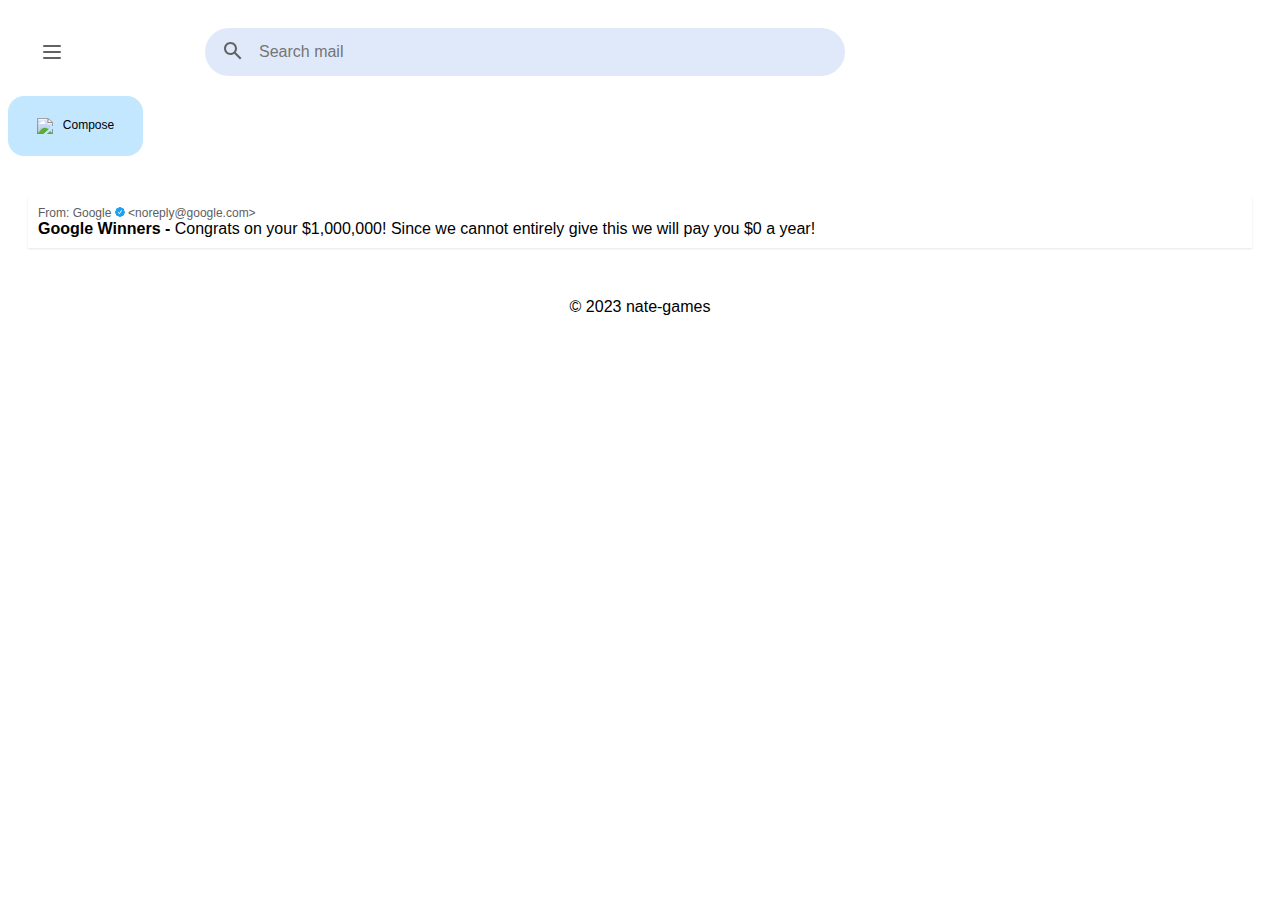
==== u/0/index.html @ a197e3c2 "deleted  a folder." ====
<!DOCTYPE html>
<html>
<head>
  <title>Inbox (1) - github@gmail.com</title>
  <link rel="icon" href="./img/favicon.ico">
  <link rel="stylesheet" type="text/css" href="./css/styles.css">
</head>
<body>
  <header>
    <button class="menu" title="Main Menu">
      <svg xmlns="http://www.w3.org/2000/svg" width="20px" height="20px" viewBox="0 0 20 20" fill="none">
        <path fill="#b1b1b1" fill-rule="evenodd" d="M19 4a1 1 0 01-1 1H2a1 1 0 010-2h16a1 1 0 011 1zm0 6a1 1 0 01-1 1H2a1 1 0 110-2h16a1 1 0 011 1zm-1 7a1 1 0 100-2H2a1 1 0 100 2h16z"/>
      </svg>
    </button>
    <a href="https://mail.google.com/mail/u/0/"><div class="gmail-logo" title="Gmail"></div></a>
    <form class="search-form">
      <input type="text" placeholder="Search mail" class="search-input" style="color: #a3a3a3; font-family: Arial, Helvetica, sans-serif;">
      <button type="submit" class="search-button" title="Search">
        <svg focusable="false" height="36px" viewBox="0 0 24 24" width="36px" xmlns="http://www.w3.org/2000/svg">
          <path d="M20.49,19l-5.73-5.73C15.53,12.2,16,10.91,16,9.5C16,5.91,13.09,3,9.5,3S3,5.91,3,9.5C3,13.09,5.91,16,9.5,16 c1.41,0,2.7-0.47,3.77-1.24L19,20.49L20.49,19z M5,9.5C5,7.01,7.01,5,9.5,5S14,7.01,14,9.5S11.99,14,9.5,14S5,11.99,5,9.5z"></path>
          <path d="M0,0h24v24H0V0z" fill="none"></path>
        </svg>
      </button>
    </form>
  </header>
  <button onclick="window.alert('Not YET functional.')" class="compose-button"><img src="https://fonts.gstatic.com/s/i/short-term/release/materialsymbolsoutlined/edit/default/48px.svg" style="height: 27px; vertical-align: middle; margin-right: 10px;">Compose</button>
  <main>
    <section id="emails">
      <div class="email">
        <div class="sender" style="font-size: 12px;">From: Google <img src="./img/verify.svg"> &lt;noreply@google.com&gt;</div><div style="font-weight: bold;">Google Winners - <span style="font-weight: normal;">Congrats on your $1,000,000! Since we cannot entirely give this we will pay you $0 a year!</span></div></div>          
    </section>
  </main>
  
  <footer>
    © 2023 nate-games
  </footer>
</body>
</html>
---- u/0/css/styles.css ----
html {
  font-family: 'Roboto', sans-serif;
    background-color: #fff;
    margin: 0;
    padding: 0;
  }

  
  
  @font-face {
    font-family: 'Roboto';
    src: url('/fonts/roboto-regular.ttf') format('truetype');
    font-weight: normal;
    font-style: normal;
  }
  
  
  header {
    background-color: transparent;
    padding: 20px;
    display: flex;
    align-items: center;
    border-bottom: none;
  }
  
  .menu {
    width: 48px;
    height: 48px;
    margin-right: 10px;
    display: flex;
    align-items: center;
    justify-content: center;
    border: none;
    background-color: transparent;
    cursor: pointer;
    transition: background-color 0s ease;
    border-radius: 100px;
  }
  
  .menu:hover {
    background-color: rgba(0, 0, 0, 0.1);
  }
  
  .menu svg {
    width: 20px;
    height: 20px;
  }
  
  .menu svg path {
    fill: #626262;
  }
  
  .gmail-logo {
    width: 109px;
    height: 40px;
    background-image: url('https://ssl.gstatic.com/ui/v1/icons/mail/rfr/logo_gmail_lockup_default_1x_r5.png');
    background-size: contain;
    background-repeat: no-repeat;
    background-position: left center;
    margin-right: 10px;
  }
  
  .search-form {
    display: flex;
    align-items: center;
    order: 1;
    position: relative;
  }
  
  .search-input {
    height: 36px;
    width: 580px;
    padding: 6px 6px 6px 54px; /* Adjusted padding to move the text to the right */
    font-size: 16px;
    border: none;
    border-radius: 100px;
    outline: none;
    background-color: #dfe9fa;
    order: 2;
    transition: background-color 0s ease;
    box-shadow: none; /* Remove initial box-shadow */
  }
  
  .search-input:focus {
    background-color: #fff; /* Change background color when input is focused */
    outline: none; /* Remove default focus outline */
    animation: glow 1s infinite alternate; /* Add animation for glowing effect */
  }
  
  @keyframes glow {
    0% {
      box-shadow: 0 0 6px 2px rgba(0, 0, 0, 0.4);
    }
    100% {
      box-shadow: 0 0 6px 2px rgba(0, 0, 0, 0.4);
    }
  }
  
  
  .search-button {
    width: 36px;
    height: 36px; /* Adjusted size to 36px x 36px */
    border: none;
    background-color: transparent;
    cursor: pointer;
    transition: background-color 0s ease; /* Updated transition duration */
    border-radius: 100px;
    order: 0;
    position: absolute;
    left: 10px;
  }
  
  .search-button:hover {
    background-color: rgba(0, 0, 0, 0.1);
  }
  
  .search-button svg {
    width: 24px;
    height: 24px;
    fill: #626262;
  }
  
  .search-input:focus {
    box-shadow: 0 0 0 3px rgba(0, 0, 0, 0.1); /* Add a more faded black border on focus */
  }
  
  main {
    padding: 20px;
  }
  
  #emails {
    margin-top: 20px;
  }
  
  .email {
    margin-bottom: 20px;
    padding: 10px;
    background-color: #fff;
    box-shadow: 0px 1px 2px rgba(0, 0, 0, 0.1);
  }
  
  .sender {
color: #5e5e5e;
  }
  
  .subject {
    font-weight: bold;
    margin-bottom: 5px;
  }
  
  
  footer {
    background-color: #fff;
    padding: 10px;
    text-align: center;
  }
  
/* ... Previous CSS code ... */

.filter-button {
  width: 36px;
  height: 36px;
  border: none;
  background-color: transparent;
  cursor: pointer;
  transition: background-color 0s ease;
  border-radius: 100px;
  order: 3;
  position: absolute;
  right: 10px;
}

.filter-button:hover {
  background-color: rgba(0, 0, 0, 0.1);
}

.filter-button svg {
  width: 24px;
  height: 24px;
  fill: #626262;
}

/* ... Remaining CSS code ... */

.compose-button {
  transition: all 0.1s ease; /* Specify the properties to transition and the duration */
  background-color: #c2e7ff;
  border-radius: 16px;
  width: 135px;
  height: 60px;
  cursor: pointer;
  font-size: 12px;
  border: none;
  font-weight: 500;
  font-family: 'Roboto', sans-serif;
}

.compose-button:hover {
  box-shadow: 0 0 6px rgba(0, 0, 0, 0.5); /* Add a box shadow on hover */
}

.compose-button:active {
  background-color: white;
}
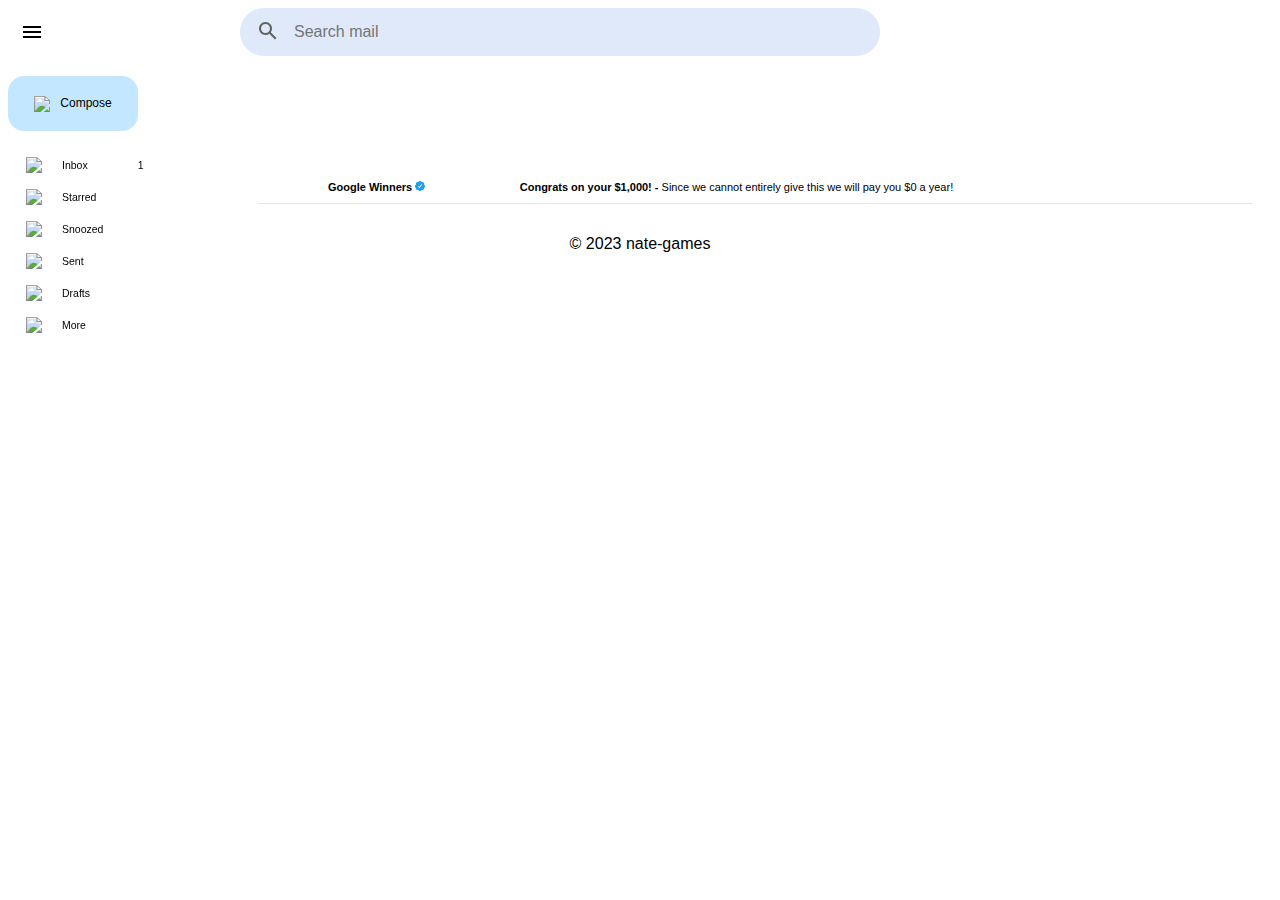
==== commit 55f4d548: "mail" ====
--- a/u/0/index.html
+++ b/u/0/index.html
@@ -1,38 +1,59 @@
 <!DOCTYPE html>
 <html>
+
 <head>
+  <script src="./js/changeColor.js"></script>
   <title>Inbox (1) - github@gmail.com</title>
   <link rel="icon" href="./img/favicon.ico">
   <link rel="stylesheet" type="text/css" href="./css/styles.css">
 </head>
+
 <body>
   <header>
     <button class="menu" title="Main Menu">
-      <svg xmlns="http://www.w3.org/2000/svg" width="20px" height="20px" viewBox="0 0 20 20" fill="none">
-        <path fill="#b1b1b1" fill-rule="evenodd" d="M19 4a1 1 0 01-1 1H2a1 1 0 010-2h16a1 1 0 011 1zm0 6a1 1 0 01-1 1H2a1 1 0 110-2h16a1 1 0 011 1zm-1 7a1 1 0 100-2H2a1 1 0 100 2h16z"/>
-      </svg>
+      <img src="./img/menu.svg">
     </button>
-    <a href="https://mail.google.com/mail/u/0/"><div class="gmail-logo" title="Gmail"></div></a>
+    <a href="https://mail.google.com/mail/u/0/">
+      <div class="gmail-logo" title="Gmail"></div>
+    </a>
     <form class="search-form">
-      <input type="text" placeholder="Search mail" class="search-input" style="color: #a3a3a3; font-family: Arial, Helvetica, sans-serif;">
-      <button type="submit" class="search-button" title="Search">
+      <input type="text" placeholder="Search mail" class="search-input"
+        style="color: #a3a3a3; font-family: Arial, Helvetica, sans-serif; margin-left: 55px;">
+      <button type="submit" class="search-button" title="Search" style="margin-left: 55px">
         <svg focusable="false" height="36px" viewBox="0 0 24 24" width="36px" xmlns="http://www.w3.org/2000/svg">
-          <path d="M20.49,19l-5.73-5.73C15.53,12.2,16,10.91,16,9.5C16,5.91,13.09,3,9.5,3S3,5.91,3,9.5C3,13.09,5.91,16,9.5,16 c1.41,0,2.7-0.47,3.77-1.24L19,20.49L20.49,19z M5,9.5C5,7.01,7.01,5,9.5,5S14,7.01,14,9.5S11.99,14,9.5,14S5,11.99,5,9.5z"></path>
+          <path
+            d="M20.49,19l-5.73-5.73C15.53,12.2,16,10.91,16,9.5C16,5.91,13.09,3,9.5,3S3,5.91,3,9.5C3,13.09,5.91,16,9.5,16 c1.41,0,2.7-0.47,3.77-1.24L19,20.49L20.49,19z M5,9.5C5,7.01,7.01,5,9.5,5S14,7.01,14,9.5S11.99,14,9.5,14S5,11.99,5,9.5z">
+          </path>
           <path d="M0,0h24v24H0V0z" fill="none"></path>
         </svg>
       </button>
     </form>
   </header>
-  <button onclick="window.alert('Not YET functional.')" class="compose-button"><img src="https://fonts.gstatic.com/s/i/short-term/release/materialsymbolsoutlined/edit/default/48px.svg" style="height: 27px; vertical-align: middle; margin-right: 10px;">Compose</button>
+
+  <button class="compose-button"><img
+      src="https://fonts.gstatic.com/s/i/short-term/release/materialsymbolsoutlined/edit/default/48px.svg">Compose</button>
+
+  <div class="side-buttons">
+    <button><img src="https://ssl.gstatic.com/ui/v1/icons/mail/gm3/1x/inbox_fill_baseline_p900_20dp.png">Inbox
+      <a>1</a></button>
+    <button><img src="https://ssl.gstatic.com/ui/v1/icons/mail/gm3/1x/star_baseline_nv700_20dp.png">Starred</button>
+    <button><img src="https://ssl.gstatic.com/ui/v1/icons/mail/gm3/1x/schedule_baseline_nv700_20dp.png">Snoozed</button>
+    <button><img src="https://ssl.gstatic.com/ui/v1/icons/mail/gm3/1x/send_baseline_nv700_20dp.png">Sent</button>
+    <button><img src="https://ssl.gstatic.com/ui/v1/icons/mail/gm3/1x/draft_baseline_nv700_20dp.png">Drafts</button>
+    <button><img src="https://ssl.gstatic.com/ui/v1/icons/mail/gm3/1x/expand_more_baseline_nv700_20dp.png">More</button>
+  </div>
+
   <main>
     <section id="emails">
       <div class="email">
-        <div class="sender" style="font-size: 12px;">From: Google <img src="./img/verify.svg"> &lt;noreply@google.com&gt;</div><div style="font-weight: bold;">Google Winners - <span style="font-weight: normal;">Congrats on your $1,000,000! Since we cannot entirely give this we will pay you $0 a year!</span></div></div>          
+        <div style="font-weight: bold; margin-left: 60px;">Google Winners <img src="./img/verify.svg"><span style="font-weight: bold; margin-left: 10%;"> Congrats on your $1,000! -</span><span style="font-weight: normal;"> Since we cannot entirely give this we will pay you $0 a year!</span></div>
+      </div>
     </section>
   </main>
-  
+
   <footer>
     © 2023 nate-games
   </footer>
 </body>
-</html>
+
+</html>--- a/u/0/css/styles.css
+++ b/u/0/css/styles.css
@@ -1,160 +1,170 @@
 html {
   font-family: 'Roboto', sans-serif;
-    background-color: #fff;
-    margin: 0;
-    padding: 0;
+  background-color: #fff;
+  margin: 0;
+  padding: 0;
+  caret-color: #000;
+}
+
+
+
+@font-face {
+  font-family: 'Roboto';
+  src: url('/fonts/roboto-regular.ttf') format('truetype');
+  font-weight: normal;
+  font-style: normal;
+}
+
+
+header {
+  background-color: transparent;
+  padding: px;
+  display: flex;
+  align-items: center;
+  border-bottom: none;
+}
+
+.menu {
+  width: 48px;
+  height: 48px;
+  margin-right: 10px;
+  display: flex;
+  align-items: center;
+  justify-content: center;
+  border: none;
+  background-color: transparent;
+  cursor: pointer;
+  transition: background-color 0s ease;
+  border-radius: 100px;
+}
+
+.menu svg path {
+  fill: #626262;
+}
+
+
+.menu:hover {
+  background-color: rgba(0, 0, 0, 0.1);
+}
+
+.gmail-logo {
+  width: 109px;
+  height: 40px;
+  background-image: url('https://ssl.gstatic.com/ui/v1/icons/mail/rfr/logo_gmail_lockup_default_1x_r5.png');
+  background-size: contain;
+  background-repeat: no-repeat;
+  background-position: left center;
+  margin-right: 10px;
+}
+
+.search-form {
+  display: flex;
+  align-items: center;
+  order: 1;
+  position: relative;
+}
+
+.search-input {
+  height: 36px;
+  width: 580px;
+  padding: 6px 6px 6px 54px;
+  /* Adjusted padding to move the text to the right */
+  font-size: 16px;
+  border: none;
+  border-radius: 100px;
+  outline: none;
+  background-color: #dfe9fa;
+  order: 2;
+  transition: background-color 0s ease;
+  box-shadow: none;
+  /* Remove initial box-shadow */
+}
+
+.search-input:focus {
+  background-color: #fff;
+  /* Change background color when input is focused */
+  outline: none;
+  /* Remove default focus outline */
+  animation: glow 1s infinite alternate;
+  /* Add animation for glowing effect */
+}
+
+@keyframes glow {
+  0% {
+    box-shadow: 0 0 6px 2px rgba(0, 0, 0, 0.4);
   }
 
-  
-  
-  @font-face {
-    font-family: 'Roboto';
-    src: url('/fonts/roboto-regular.ttf') format('truetype');
-    font-weight: normal;
-    font-style: normal;
+  100% {
+    box-shadow: 0 0 6px 2px rgba(0, 0, 0, 0.4);
   }
-  
-  
-  header {
-    background-color: transparent;
-    padding: 20px;
-    display: flex;
-    align-items: center;
-    border-bottom: none;
-  }
-  
-  .menu {
-    width: 48px;
-    height: 48px;
-    margin-right: 10px;
-    display: flex;
-    align-items: center;
-    justify-content: center;
-    border: none;
-    background-color: transparent;
-    cursor: pointer;
-    transition: background-color 0s ease;
-    border-radius: 100px;
-  }
-  
-  .menu:hover {
-    background-color: rgba(0, 0, 0, 0.1);
-  }
-  
-  .menu svg {
-    width: 20px;
-    height: 20px;
-  }
-  
-  .menu svg path {
-    fill: #626262;
-  }
-  
-  .gmail-logo {
-    width: 109px;
-    height: 40px;
-    background-image: url('https://ssl.gstatic.com/ui/v1/icons/mail/rfr/logo_gmail_lockup_default_1x_r5.png');
-    background-size: contain;
-    background-repeat: no-repeat;
-    background-position: left center;
-    margin-right: 10px;
-  }
-  
-  .search-form {
-    display: flex;
-    align-items: center;
-    order: 1;
-    position: relative;
-  }
-  
-  .search-input {
-    height: 36px;
-    width: 580px;
-    padding: 6px 6px 6px 54px; /* Adjusted padding to move the text to the right */
-    font-size: 16px;
-    border: none;
-    border-radius: 100px;
-    outline: none;
-    background-color: #dfe9fa;
-    order: 2;
-    transition: background-color 0s ease;
-    box-shadow: none; /* Remove initial box-shadow */
-  }
-  
-  .search-input:focus {
-    background-color: #fff; /* Change background color when input is focused */
-    outline: none; /* Remove default focus outline */
-    animation: glow 1s infinite alternate; /* Add animation for glowing effect */
-  }
-  
-  @keyframes glow {
-    0% {
-      box-shadow: 0 0 6px 2px rgba(0, 0, 0, 0.4);
-    }
-    100% {
-      box-shadow: 0 0 6px 2px rgba(0, 0, 0, 0.4);
-    }
-  }
-  
-  
-  .search-button {
-    width: 36px;
-    height: 36px; /* Adjusted size to 36px x 36px */
-    border: none;
-    background-color: transparent;
-    cursor: pointer;
-    transition: background-color 0s ease; /* Updated transition duration */
-    border-radius: 100px;
-    order: 0;
-    position: absolute;
-    left: 10px;
-  }
-  
-  .search-button:hover {
-    background-color: rgba(0, 0, 0, 0.1);
-  }
-  
-  .search-button svg {
-    width: 24px;
-    height: 24px;
-    fill: #626262;
-  }
-  
-  .search-input:focus {
-    box-shadow: 0 0 0 3px rgba(0, 0, 0, 0.1); /* Add a more faded black border on focus */
-  }
-  
-  main {
-    padding: 20px;
-  }
-  
-  #emails {
-    margin-top: 20px;
-  }
-  
-  .email {
-    margin-bottom: 20px;
-    padding: 10px;
-    background-color: #fff;
-    box-shadow: 0px 1px 2px rgba(0, 0, 0, 0.1);
-  }
-  
-  .sender {
-color: #5e5e5e;
-  }
-  
-  .subject {
-    font-weight: bold;
-    margin-bottom: 5px;
-  }
-  
-  
-  footer {
-    background-color: #fff;
-    padding: 10px;
-    text-align: center;
-  }
-  
+}
+
+
+.search-button {
+  width: 36px;
+  height: 36px;
+  /* Adjusted size to 36px x 36px */
+  border: none;
+  background-color: transparent;
+  cursor: pointer;
+  transition: background-color 0s ease;
+  /* Updated transition duration */
+  border-radius: 100px;
+  order: 0;
+  position: absolute;
+  left: 10px;
+}
+
+.search-button:hover {
+  background-color: rgba(0, 0, 0, 0.1);
+}
+
+.search-button svg {
+  width: 24px;
+  height: 24px;
+  fill: #626262;
+}
+
+.search-input:focus {
+  box-shadow: 0 0 0 3px rgba(0, 0, 0, 0.1);
+  /* Add a more faded black border on focus */
+}
+
+main {
+  padding: 20px;
+}
+
+#emails {
+  margin-top: 20px;
+  margin-left: 230px;
+  font-size: 11px;
+}
+
+
+.email {
+  margin-bottom: 1px;
+  padding: 10px;
+  background-color: #fff;
+  border-bottom: 1px solid rgba(0, 0, 0, 0.1);
+  cursor: pointer;
+}
+
+.email:hover {
+  box-shadow: 0 0 0 1px rgba(0, 0, 0, 0.2);
+}
+
+.subject {
+  font-weight: bold;
+  margin-bottom: 5px;
+}
+
+
+footer {
+  background-color: #fff;
+  padding: 10px;
+  text-align: center;
+}
+
 /* ... Previous CSS code ... */
 
 .filter-button {
@@ -183,22 +193,72 @@
 /* ... Remaining CSS code ... */
 
 .compose-button {
-  transition: all 0.1s ease; /* Specify the properties to transition and the duration */
+  transition: all 0.1s ease;
+  /* Specify the properties to transition and the duration */
   background-color: #c2e7ff;
   border-radius: 16px;
-  width: 135px;
-  height: 60px;
+  width: 130px;
+  height: 55px;
   cursor: pointer;
   font-size: 12px;
   border: none;
   font-weight: 500;
   font-family: 'Roboto', sans-serif;
+  margin-top: 20px;
+
+}
+
+.compose-button img {
+  height: 27px;
+  vertical-align: middle;
+  margin-right: 10px;
 }
 
 .compose-button:hover {
-  box-shadow: 0 0 6px rgba(0, 0, 0, 0.5); /* Add a box shadow on hover */
-}
-
-.compose-button:active {
-  background-color: white;
-}
+  box-shadow: 0 0 6px rgba(0, 0, 0, 0.5);
+  /* Add a box shadow on hover */
+}
+
+.side-buttons {
+  display: flex;
+  flex-direction: column;
+  align-items: flex-start;
+  margin-top: 18px;
+  margin-left: 0;
+  padding-left: 0;
+  position: fixed;
+  left: 0;
+}
+
+
+.side-buttons button {
+  border: none;
+  font-size: 10.5px;
+  width: 250px;
+  height: 32px;
+  background-color: transparent;
+  border-top-right-radius: 60px;
+  border-bottom-right-radius: 60px;
+  display: flex;
+  align-items: center;
+  margin-bottom: 0x;
+  cursor: pointer;
+}
+
+.side-buttons img {
+  vertical-align: middle;
+  margin-right: 20px;
+  margin-left: 20px;
+}
+
+.side-buttons a {
+  margin-left: 50px;
+}
+
+.side-buttons button:hover {
+  background-color: rgba(0, 0, 0, 0.07);
+}
+
+.side-buttons button:active {
+  background-color: rgba(0, 103, 255, 0.15);
+}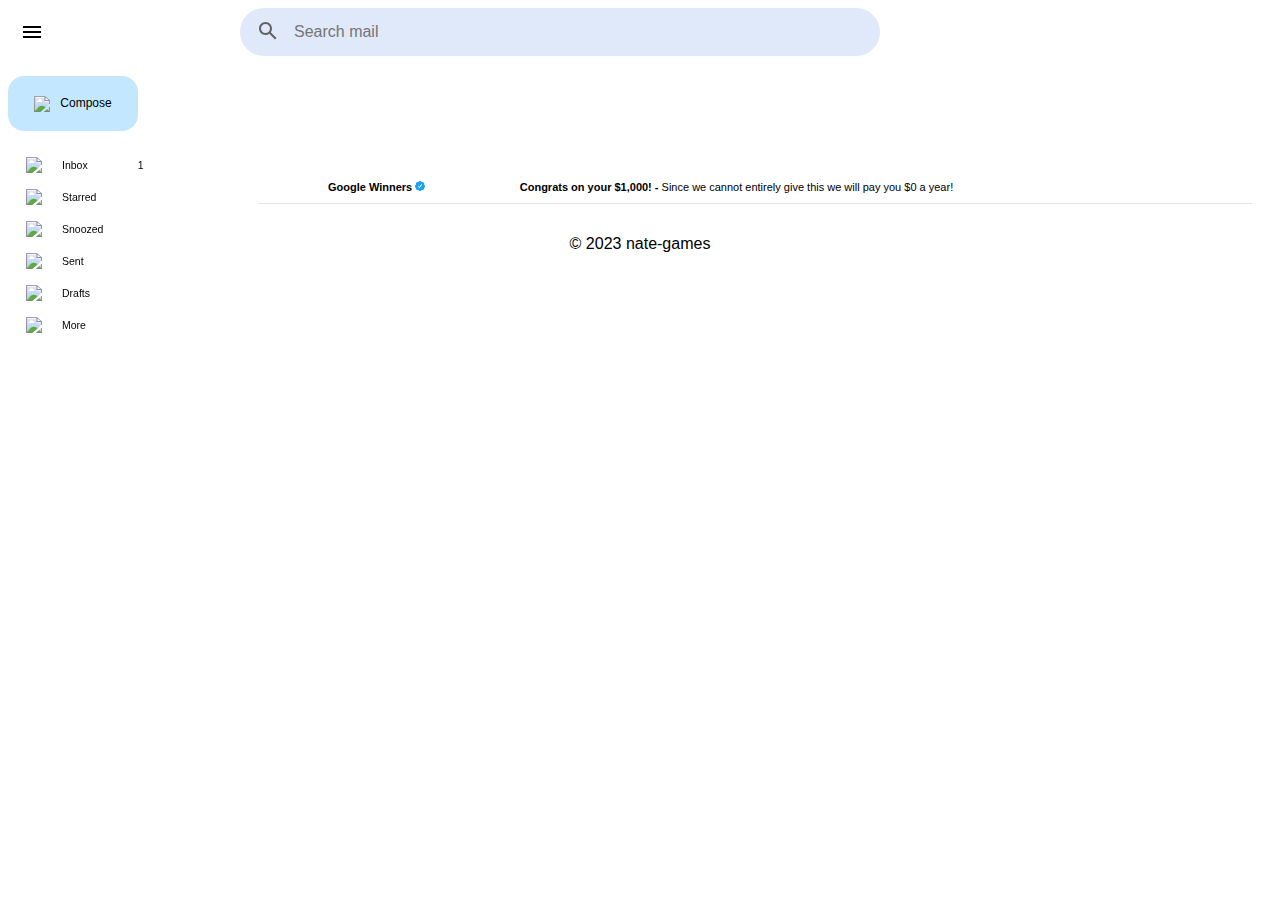
==== commit b2fa9249: "Functional Search bar." ====
--- a/u/0/index.html
+++ b/u/0/index.html
@@ -2,10 +2,14 @@
 <html>
 
 <head>
-  <script src="./js/changeColor.js"></script>
   <title>Inbox (1) - github@gmail.com</title>
   <link rel="icon" href="./img/favicon.ico">
   <link rel="stylesheet" type="text/css" href="./css/styles.css">
+  <style>
+    .search-results {
+      display: none;
+    }
+  </style>
 </head>
 
 <body>
@@ -16,8 +20,8 @@
     <a href="https://mail.google.com/mail/u/0/">
       <div class="gmail-logo" title="Gmail"></div>
     </a>
-    <form class="search-form">
-      <input type="text" placeholder="Search mail" class="search-input"
+    <form class="search-form" id="search-form">
+      <input type="text" id="search-input" placeholder="Search mail" class="search-input"
         style="color: #a3a3a3; font-family: Arial, Helvetica, sans-serif; margin-left: 55px;">
       <button type="submit" class="search-button" title="Search" style="margin-left: 55px">
         <svg focusable="false" height="36px" viewBox="0 0 24 24" width="36px" xmlns="http://www.w3.org/2000/svg">
@@ -46,7 +50,9 @@
   <main>
     <section id="emails">
       <div class="email">
-        <div style="font-weight: bold; margin-left: 60px;">Google Winners <img src="./img/verify.svg"><span style="font-weight: bold; margin-left: 10%;"> Congrats on your $1,000! -</span><span style="font-weight: normal;"> Since we cannot entirely give this we will pay you $0 a year!</span></div>
+        <div style="font-weight: bold; margin-left: 60px;">Google Winners <img src="./img/verify.svg"><span
+            style="font-weight: bold; margin-left: 10%;"> Congrats on your $1,000! -</span><span
+            style="font-weight: normal;"> Since we cannot entirely give this we will pay you $0 a year!</span>
       </div>
     </section>
   </main>
@@ -54,6 +60,26 @@
   <footer>
     © 2023 nate-games
   </footer>
+
+  <script>
+    document.getElementById("search-form").addEventListener("submit", function (event) {
+      event.preventDefault();
+      var searchInput = document.getElementById("search-input").value.toLowerCase();
+      var emails = document.querySelectorAll(".email");
+      var count = 0;
+      for (var i = 0; i < emails.length; i++) {
+        var emailContent = emails[i].innerText.toLowerCase();
+        if (emailContent.includes(searchInput)) {
+          emails[i].style.display = "block";
+          count++;
+        } else {
+          emails[i].style.display = "none";
+        }
+      }
+      var searchResults = document.getElementById("search-results");
+      searchResults.style.display = "none";
+    });
+  </script>
 </body>
 
-</html>+</html>
--- a/u/0/css/styles.css
+++ b/u/0/css/styles.css
@@ -10,7 +10,7 @@
 
 @font-face {
   font-family: 'Roboto';
-  src: url('/fonts/roboto-regular.ttf') format('truetype');
+  src: url('/u/0/fonts/roboto-regular.ttf') format('truetype');
   font-weight: normal;
   font-style: normal;
 }
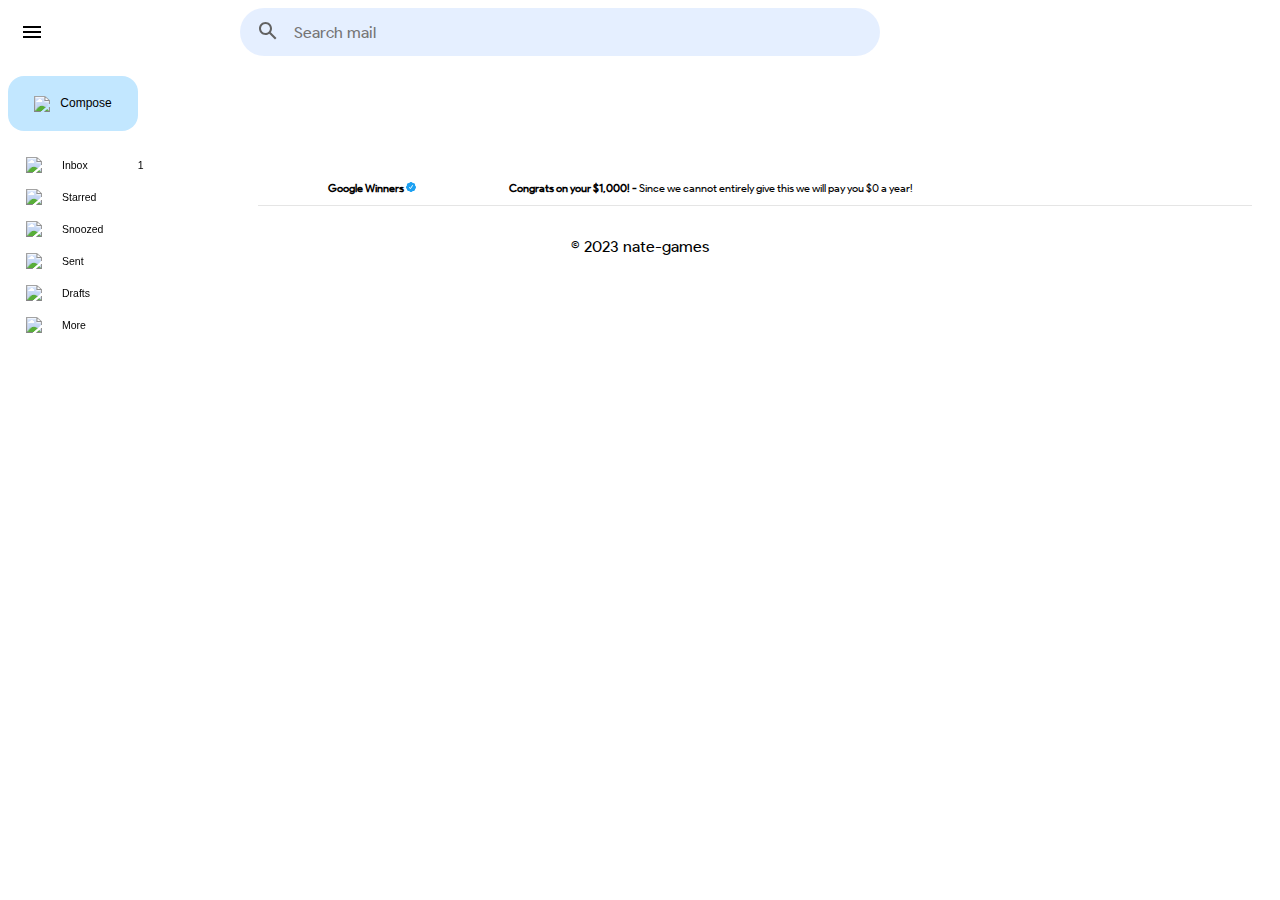
==== commit 21f3429f: "40" ====
--- a/u/0/index.html
+++ b/u/0/index.html
@@ -2,28 +2,27 @@
 <html>
 
 <head>
-  <title>Inbox (1) - github@gmail.com</title>
-  <link rel="icon" href="./img/favicon.ico">
-  <link rel="stylesheet" type="text/css" href="./css/styles.css">
-  <style>
-    .search-results {
-      display: none;
-    }
-  </style>
+    <title>Inbox (1) - github.io@gmail.com</title>
+    <link rel="icon" href="img/favicon.ico">
+    <link rel="stylesheet" type="text/css" href="css/styles.css">
+    <style>
+        .search-results {
+            display: none;
+        }
+    </style>
 </head>
 
 <body>
-  <header>
-    <button class="menu" title="Main Menu">
-      <img src="./img/menu.svg">
+    <header>
+        <button class="menu" title="Main Menu">
+      <img src="img/menu.svg">
     </button>
-    <a href="https://mail.google.com/mail/u/0/">
-      <div class="gmail-logo" title="Gmail"></div>
-    </a>
-    <form class="search-form" id="search-form">
-      <input type="text" id="search-input" placeholder="Search mail" class="search-input"
-        style="color: #a3a3a3; font-family: Arial, Helvetica, sans-serif; margin-left: 55px;">
-      <button type="submit" class="search-button" title="Search" style="margin-left: 55px">
+        <a href="#inbox?button-clicked">
+            <div class="gmail-logo" title="Gmail"></div>
+        </a>
+        <form class="search-form" id="search-form">
+            <input type="text" id="search-input" placeholder="Search mail" class="search-input" style="color: rgba(0, 0, 0, 0.5); font-family: 'Google Sans', Arial, Helvetica, sans-serif; margin-left: 55px;">
+            <button type="submit" class="search-button" title="Search" style="margin-left: 55px">
         <svg focusable="false" height="36px" viewBox="0 0 24 24" width="36px" xmlns="http://www.w3.org/2000/svg">
           <path
             d="M20.49,19l-5.73-5.73C15.53,12.2,16,10.91,16,9.5C16,5.91,13.09,3,9.5,3S3,5.91,3,9.5C3,13.09,5.91,16,9.5,16 c1.41,0,2.7-0.47,3.77-1.24L19,20.49L20.49,19z M5,9.5C5,7.01,7.01,5,9.5,5S14,7.01,14,9.5S11.99,14,9.5,14S5,11.99,5,9.5z">
@@ -31,55 +30,121 @@
           <path d="M0,0h24v24H0V0z" fill="none"></path>
         </svg>
       </button>
-    </form>
-  </header>
+        </form>
+    </header>
 
-  <button class="compose-button"><img
+    <button class="compose-button"><img
       src="https://fonts.gstatic.com/s/i/short-term/release/materialsymbolsoutlined/edit/default/48px.svg">Compose</button>
 
-  <div class="side-buttons">
-    <button><img src="https://ssl.gstatic.com/ui/v1/icons/mail/gm3/1x/inbox_fill_baseline_p900_20dp.png">Inbox
+    <div class="side-buttons">
+        <button><img src="https://ssl.gstatic.com/ui/v1/icons/mail/gm3/1x/inbox_baseline_nv700_20dp.png">Inbox
       <a>1</a></button>
-    <button><img src="https://ssl.gstatic.com/ui/v1/icons/mail/gm3/1x/star_baseline_nv700_20dp.png">Starred</button>
-    <button><img src="https://ssl.gstatic.com/ui/v1/icons/mail/gm3/1x/schedule_baseline_nv700_20dp.png">Snoozed</button>
-    <button><img src="https://ssl.gstatic.com/ui/v1/icons/mail/gm3/1x/send_baseline_nv700_20dp.png">Sent</button>
-    <button><img src="https://ssl.gstatic.com/ui/v1/icons/mail/gm3/1x/draft_baseline_nv700_20dp.png">Drafts</button>
-    <button><img src="https://ssl.gstatic.com/ui/v1/icons/mail/gm3/1x/expand_more_baseline_nv700_20dp.png">More</button>
-  </div>
+        <button><img src="https://ssl.gstatic.com/ui/v1/icons/mail/gm3/1x/star_baseline_nv700_20dp.png">Starred</button>
+        <button><img src="https://ssl.gstatic.com/ui/v1/icons/mail/gm3/1x/schedule_baseline_nv700_20dp.png">Snoozed</button>
+        <button><img src="https://ssl.gstatic.com/ui/v1/icons/mail/gm3/1x/send_baseline_nv700_20dp.png">Sent</button>
+        <button><img src="https://ssl.gstatic.com/ui/v1/icons/mail/gm3/1x/draft_baseline_nv700_20dp.png">Drafts</button>
+        <button><img src="https://ssl.gstatic.com/ui/v1/icons/mail/gm3/1x/expand_more_baseline_nv700_20dp.png">More</button>
+    </div>
 
-  <main>
-    <section id="emails">
-      <div class="email">
-        <div style="font-weight: bold; margin-left: 60px;">Google Winners <img src="./img/verify.svg"><span
-            style="font-weight: bold; margin-left: 10%;"> Congrats on your $1,000! -</span><span
-            style="font-weight: normal;"> Since we cannot entirely give this we will pay you $0 a year!</span>
-      </div>
-    </section>
-  </main>
+    <main>
+        <section id="emails">
+            <div class="email">
+                <div style="font-weight: bold; margin-left: 60px;">Google Winners <img src="img/verify.svg"><span style="font-weight: bold; margin-left: 10%;"> Congrats on your $1,000! -</span><span style="font-weight: normal;"> Since we cannot entirely give this we will pay you $0 a year!</span>
+                </div>
+        </section>
+    </main>
 
-  <footer>
-    © 2023 nate-games
-  </footer>
+    <footer>
+        © 2023 nate-games
+    </footer>
 
-  <script>
-    document.getElementById("search-form").addEventListener("submit", function (event) {
-      event.preventDefault();
-      var searchInput = document.getElementById("search-input").value.toLowerCase();
-      var emails = document.querySelectorAll(".email");
-      var count = 0;
-      for (var i = 0; i < emails.length; i++) {
-        var emailContent = emails[i].innerText.toLowerCase();
-        if (emailContent.includes(searchInput)) {
-          emails[i].style.display = "block";
-          count++;
-        } else {
-          emails[i].style.display = "none";
-        }
-      }
-      var searchResults = document.getElementById("search-results");
-      searchResults.style.display = "none";
-    });
-  </script>
+    <script>
+        document.getElementById("search-form").addEventListener("submit", function(event) {
+            event.preventDefault();
+            var searchInput = document.getElementById("search-input").value.toLowerCase();
+            var emails = document.querySelectorAll(".email");
+            var count = 0;
+            for (var i = 0; i < emails.length; i++) {
+                var emailContent = emails[i].innerText.toLowerCase();
+                if (emailContent.includes(searchInput)) {
+                    emails[i].style.display = "block";
+                    count++;
+                } else {
+                    emails[i].style.display = "none";
+                }
+            }
+            var searchResults = document.getElementById("search-results");
+            searchResults.style.display = "none";
+        });
+    </script>
+    <div class="right-clicked">
+        <div id="contextMenu" class="context-menu" style="display:none">
+            <ul>
+                <li><a>Nothing to see here</a></li>
+            </ul>
+            <script>
+                document.onclick = hideMenu;
+                document.oncontextmenu = rightClick;
+
+                function hideMenu() {
+                    document.getElementById("contextMenu").style.display = "none";
+                }
+
+                function rightClick(e) {
+                    e.preventDefault();
+                    if (document.getElementById("contextMenu").style.display == "block")
+                        hideMenu();
+                    else {
+                        var menu = document.getElementById("contextMenu");
+                        menu.style.display = "block";
+                        menu.style.left = e.pageX + "px";
+                        menu.style.top = e.pageY + "px";
+                    }
+                }
+            </script>
+            <style>
+                .right-clicked {
+                    width: 100%;
+                    height: 100%;
+                    font-family: "Open Sans", sans-serif;
+                    padding: 0;
+                    margin: 0;
+                }
+                
+                .context-menu {
+                    position: fixed;
+                    z-index: 10000;
+                    width: 150px;
+                    background: #1b1a1a;
+                    border-radius: 5px;
+                }
+                
+                .context-menu ul {
+                    padding: 0px;
+                    margin: 0px;
+                    min-width: 150px;
+                    list-style: none;
+                }
+                
+                .context-menu ul li {
+                    padding: 8px 10px;
+                    font-size: 15px;
+                    color: #eee;
+                    cursor: pointer;
+                    border-radius: inherit;
+                }
+                
+                .context-menu ul li a {
+                    text-decoration: none;
+                    color: #eee;
+                }
+                
+                .context-menu ul li a:hover {
+                    background: #34343;
+                }
+            </style>
+        </div>
+    </div>
 </body>
 
-</html>
+</html>--- a/u/0/css/styles.css
+++ b/u/0/css/styles.css
@@ -1,264 +1,240 @@
 html {
-  font-family: 'Roboto', sans-serif;
-  background-color: #fff;
-  margin: 0;
-  padding: 0;
-  caret-color: #000;
-}
-
-
+    font-family: 'Google Sans', sans-serif;
+    background-color: #fff;
+    margin: 0;
+    padding: 0;
+    caret-color: #000;
+}
 
 @font-face {
-  font-family: 'Roboto';
-  src: url('/u/0/fonts/roboto-regular.ttf') format('truetype');
-  font-weight: normal;
-  font-style: normal;
-}
-
+    font-family: 'Google Sans';
+    src: url('/u/0/fonts/Google-Sans/GoogleSans-Regular.woff') format('truetype');
+    font-weight: normal;
+    font-style: normal;
+}
 
 header {
-  background-color: transparent;
-  padding: px;
-  display: flex;
-  align-items: center;
-  border-bottom: none;
+    background-color: transparent;
+    padding: px;
+    display: flex;
+    align-items: center;
+    border-bottom: none;
 }
 
 .menu {
-  width: 48px;
-  height: 48px;
-  margin-right: 10px;
-  display: flex;
-  align-items: center;
-  justify-content: center;
-  border: none;
-  background-color: transparent;
-  cursor: pointer;
-  transition: background-color 0s ease;
-  border-radius: 100px;
+    width: 48px;
+    height: 48px;
+    margin-right: 10px;
+    display: flex;
+    align-items: center;
+    justify-content: center;
+    border: none;
+    background-color: transparent;
+    cursor: pointer;
+    transition: background-color 0s ease;
+    border-radius: 100px;
 }
 
 .menu svg path {
-  fill: #626262;
-}
-
+    fill: #626262;
+}
 
 .menu:hover {
-  background-color: rgba(0, 0, 0, 0.1);
+    background-color: rgba(0, 0, 0, 0.1);
 }
 
 .gmail-logo {
-  width: 109px;
-  height: 40px;
-  background-image: url('https://ssl.gstatic.com/ui/v1/icons/mail/rfr/logo_gmail_lockup_default_1x_r5.png');
-  background-size: contain;
-  background-repeat: no-repeat;
-  background-position: left center;
-  margin-right: 10px;
+    width: 109px;
+    height: 40px;
+    background-image: url('https://ssl.gstatic.com/ui/v1/icons/mail/rfr/logo_gmail_lockup_default_2x_r5.png');
+    background-size: contain;
+    background-repeat: no-repeat;
+    background-position: left center;
+    margin-right: 10px;
 }
 
 .search-form {
-  display: flex;
-  align-items: center;
-  order: 1;
-  position: relative;
+    display: flex;
+    align-items: center;
+    order: 1;
+    position: relative;
 }
 
 .search-input {
-  height: 36px;
-  width: 580px;
-  padding: 6px 6px 6px 54px;
-  /* Adjusted padding to move the text to the right */
-  font-size: 16px;
-  border: none;
-  border-radius: 100px;
-  outline: none;
-  background-color: #dfe9fa;
-  order: 2;
-  transition: background-color 0s ease;
-  box-shadow: none;
-  /* Remove initial box-shadow */
+    height: 36px;
+    width: 580px;
+    padding: 6px 6px 6px 54px;
+    font-size: 16px;
+    border: none;
+    border-radius: 100px;
+    outline: none;
+    background-color: #005eff1a;
+    order: 2;
+    transition: background-color 0s ease;
+    box-shadow: none;
 }
 
 .search-input:focus {
-  background-color: #fff;
-  /* Change background color when input is focused */
-  outline: none;
-  /* Remove default focus outline */
-  animation: glow 1s infinite alternate;
-  /* Add animation for glowing effect */
+    background-color: #fff;
+    outline: none;
+    animation: glow 1s infinite alternate;
 }
 
 @keyframes glow {
-  0% {
-    box-shadow: 0 0 6px 2px rgba(0, 0, 0, 0.4);
-  }
-
-  100% {
-    box-shadow: 0 0 6px 2px rgba(0, 0, 0, 0.4);
-  }
-}
-
+    0% {
+        box-shadow: 0 0 6px 2px rgba(0, 0, 0, 0.4);
+    }
+    100% {
+        box-shadow: 0 0 6px 2px rgba(0, 0, 0, 0.4);
+    }
+}
 
 .search-button {
-  width: 36px;
-  height: 36px;
-  /* Adjusted size to 36px x 36px */
-  border: none;
-  background-color: transparent;
-  cursor: pointer;
-  transition: background-color 0s ease;
-  /* Updated transition duration */
-  border-radius: 100px;
-  order: 0;
-  position: absolute;
-  left: 10px;
+    width: 36px;
+    height: 36px;
+    border: none;
+    background-color: transparent;
+    cursor: pointer;
+    transition: background-color 0s ease;
+    border-radius: 100px;
+    order: 0;
+    position: absolute;
+    left: 10px;
 }
 
 .search-button:hover {
-  background-color: rgba(0, 0, 0, 0.1);
+    background-color: rgba(0, 0, 0, 0.1);
 }
 
 .search-button svg {
-  width: 24px;
-  height: 24px;
-  fill: #626262;
+    width: 24px;
+    height: 24px;
+    fill: #626262;
 }
 
 .search-input:focus {
-  box-shadow: 0 0 0 3px rgba(0, 0, 0, 0.1);
-  /* Add a more faded black border on focus */
+    box-shadow: 0 0 0 3px rgba(0, 0, 0, 0.1);
 }
 
 main {
-  padding: 20px;
+    padding: 20px;
 }
 
 #emails {
-  margin-top: 20px;
-  margin-left: 230px;
-  font-size: 11px;
-}
-
+    margin-top: 20px;
+    margin-left: 230px;
+    font-size: 11px;
+}
 
 .email {
-  margin-bottom: 1px;
-  padding: 10px;
-  background-color: #fff;
-  border-bottom: 1px solid rgba(0, 0, 0, 0.1);
-  cursor: pointer;
+    margin-bottom: 1px;
+    padding: 10px;
+    background-color: #fff;
+    border-bottom: 1px solid rgba(0, 0, 0, 0.1);
+    cursor: pointer;
 }
 
 .email:hover {
-  box-shadow: 0 0 0 1px rgba(0, 0, 0, 0.2);
+    box-shadow: 0 0 0 1px rgba(0, 0, 0, 0.2);
 }
 
 .subject {
-  font-weight: bold;
-  margin-bottom: 5px;
-}
-
+    font-weight: bold;
+    margin-bottom: 5px;
+}
 
 footer {
-  background-color: #fff;
-  padding: 10px;
-  text-align: center;
-}
-
-/* ... Previous CSS code ... */
+    background-color: #fff;
+    padding: 10px;
+    text-align: center;
+}
 
 .filter-button {
-  width: 36px;
-  height: 36px;
-  border: none;
-  background-color: transparent;
-  cursor: pointer;
-  transition: background-color 0s ease;
-  border-radius: 100px;
-  order: 3;
-  position: absolute;
-  right: 10px;
+    width: 36px;
+    height: 36px;
+    border: none;
+    background-color: transparent;
+    cursor: pointer;
+    transition: background-color 0s ease;
+    border-radius: 100px;
+    order: 3;
+    position: absolute;
+    right: 10px;
 }
 
 .filter-button:hover {
-  background-color: rgba(0, 0, 0, 0.1);
+    background-color: rgba(0, 0, 0, 0.1);
 }
 
 .filter-button svg {
-  width: 24px;
-  height: 24px;
-  fill: #626262;
-}
-
-/* ... Remaining CSS code ... */
+    width: 24px;
+    height: 24px;
+    fill: #626262;
+}
 
 .compose-button {
-  transition: all 0.1s ease;
-  /* Specify the properties to transition and the duration */
-  background-color: #c2e7ff;
-  border-radius: 16px;
-  width: 130px;
-  height: 55px;
-  cursor: pointer;
-  font-size: 12px;
-  border: none;
-  font-weight: 500;
-  font-family: 'Roboto', sans-serif;
-  margin-top: 20px;
-
+    transition: all 0.1s ease;
+    background-color: #c2e7ff;
+    border-radius: 16px;
+    width: 130px;
+    height: 55px;
+    cursor: pointer;
+    font-size: 12px;
+    border: none;
+    font-weight: 500;
+    font-family: 'Roboto', sans-serif;
+    margin-top: 20px;
 }
 
 .compose-button img {
-  height: 27px;
-  vertical-align: middle;
-  margin-right: 10px;
+    height: 27px;
+    vertical-align: middle;
+    margin-right: 10px;
 }
 
 .compose-button:hover {
-  box-shadow: 0 0 6px rgba(0, 0, 0, 0.5);
-  /* Add a box shadow on hover */
+    box-shadow: 0 0 6px rgba(0, 0, 0, 0.5);
 }
 
 .side-buttons {
-  display: flex;
-  flex-direction: column;
-  align-items: flex-start;
-  margin-top: 18px;
-  margin-left: 0;
-  padding-left: 0;
-  position: fixed;
-  left: 0;
-}
-
+    display: flex;
+    flex-direction: column;
+    align-items: flex-start;
+    margin-top: 18px;
+    margin-left: 0;
+    padding-left: 0;
+    position: fixed;
+    left: 0;
+}
 
 .side-buttons button {
-  border: none;
-  font-size: 10.5px;
-  width: 250px;
-  height: 32px;
-  background-color: transparent;
-  border-top-right-radius: 60px;
-  border-bottom-right-radius: 60px;
-  display: flex;
-  align-items: center;
-  margin-bottom: 0x;
-  cursor: pointer;
+    border: none;
+    font-size: 10.5px;
+    width: 250px;
+    height: 32px;
+    background-color: transparent;
+    border-top-right-radius: 60px;
+    border-bottom-right-radius: 60px;
+    display: flex;
+    align-items: center;
+    margin-bottom: 0x;
+    cursor: pointer;
 }
 
 .side-buttons img {
-  vertical-align: middle;
-  margin-right: 20px;
-  margin-left: 20px;
+    vertical-align: middle;
+    margin-right: 20px;
+    margin-left: 20px;
 }
 
 .side-buttons a {
-  margin-left: 50px;
+    margin-left: 50px;
 }
 
 .side-buttons button:hover {
-  background-color: rgba(0, 0, 0, 0.07);
+    background-color: rgba(0, 0, 0, 0.07);
 }
 
 .side-buttons button:active {
-  background-color: rgba(0, 103, 255, 0.15);
+    background-color: rgba(0, 103, 255, 0.15);
 }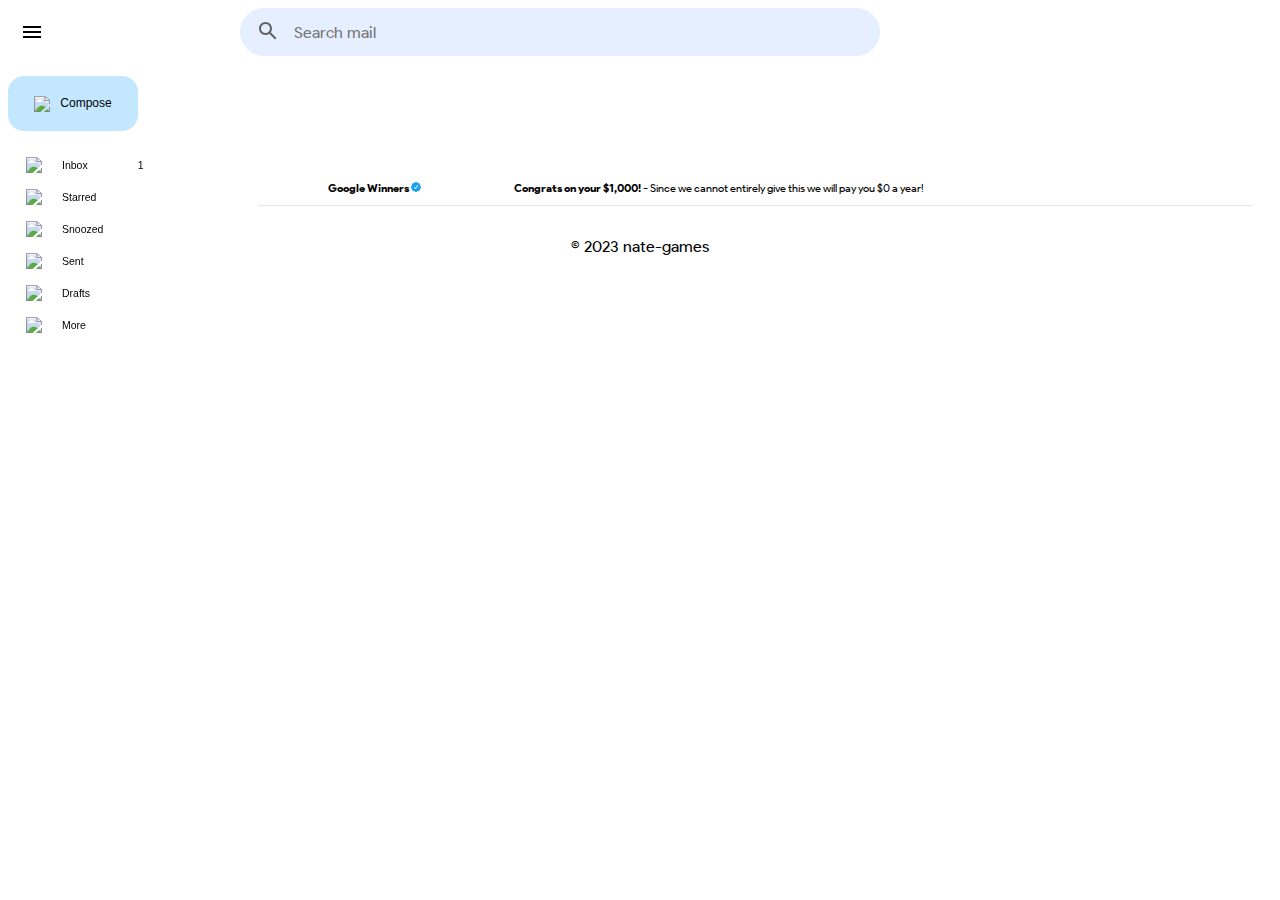
==== commit b1a7d566: "Update index.html" ====
--- a/u/0/index.html
+++ b/u/0/index.html
@@ -49,7 +49,7 @@
     <main>
         <section id="emails">
             <div class="email">
-                <div style="font-weight: bold; margin-left: 60px;">Google Winners <img src="img/verify.svg"><span style="font-weight: bold; margin-left: 10%;"> Congrats on your $1,000! -</span><span style="font-weight: normal;"> Since we cannot entirely give this we will pay you $0 a year!</span>
+                <div style="font-weight: 900; margin-left: 60px;">Google Winners <img src="img/verify.svg"><span style="font-weight: 900; margin-left: 10%;"> Congrats on your $1,000! -</span><span style="font-weight: normal;"> Since we cannot entirely give this we will pay you $0 a year!</span>
                 </div>
         </section>
     </main>
--- a/u/0/css/styles.css
+++ b/u/0/css/styles.css
@@ -10,6 +10,13 @@
     font-family: 'Google Sans';
     src: url('/u/0/fonts/Google-Sans/GoogleSans-Regular.woff') format('truetype');
     font-weight: normal;
+    font-style: normal;
+}
+
+@font-face {
+    font-family: 'Google Sans';
+    src: url('/u/0/fonts/Google-Sans/GoogleSans-Black.woff') format('truetype');
+    font-weight: bold;
     font-style: normal;
 }
 
